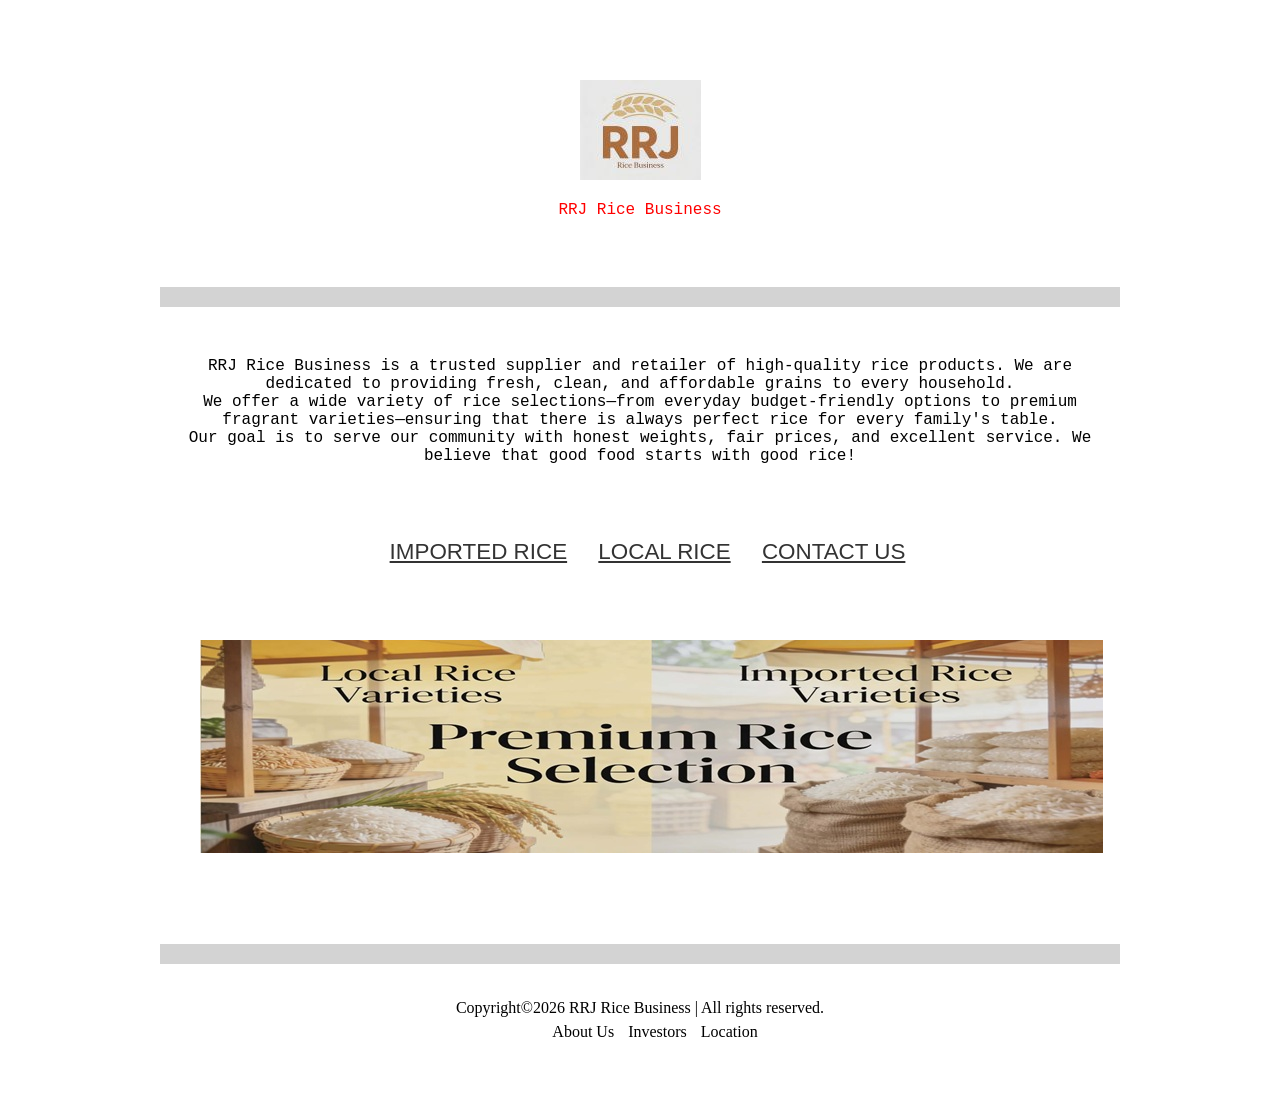
==== Links/index.html @ 0da466ce "commit" ====
<!DOCTYPE html>
<html lang="en">
<head>
	<meta charset="utf-8">
	<title>Home</title>
	<link rel="stylesheet" type="text/css" href="../css/style.css">
</head>
<body>
	<div class="main">
		<figure >
			<img src="../image/rice_logo2.jpg">
		</figure>
		<p style="color: red;">RRJ Rice Business</p><br><br>
		<p id="foot-bar"></p><br>
		<p>
			RRJ Rice Business is a trusted supplier and retailer of high-quality rice products. We are dedicated to providing fresh, clean, and affordable grains to every household.<br>
			We offer a wide variety of rice selections—from everyday budget-friendly options to premium fragrant varieties—ensuring that there is always perfect rice for every family's table.<br>
			Our goal is to serve our community with honest weights, fair prices, and excellent service. We believe that good food starts with good rice!
		</p>
		<br><br>
		<nav id="navlinks">
			<div class="links">
				<ul>
					<li><a href="imported_rice.html">IMPORTED RICE</a></li>
					<li><a href="local_rice.html">LOCAL RICE</a></li>
					<li><a href="contact.html">CONTACT US</a></li>
				</ul>
			</div>
		</nav>
		<br><br>
		<figure >
			<img src="../image/rice_banner.jpg">
		</figure><br><br><br>
	</div>
</body>
<footer>
	<div class="foot">
		<p id="foot-bar"></p><br>
		<p>Copyright&copy;2026 RRJ Rice Business | All rights reserved.</p>
		<ul id="foote">
			<li>About Us</li>
			<li>Investors</li>
			<li>Location</li>
		</ul>
	</div>
</footer>
</html>
---- css/style.css ----
body 
		{
			margin-left: 10em;
			margin-right: 10em;
			margin-top: 5em;
			margin-bottom: 5em;

		}
		.main
		{
			text-align: center;			
			font-size: 100%;
			font-family: courier;
		}
		.links
		{
		
			font-family: sans-serif;
			font-size: 140%;

		}
		#navlinks li
		{
				display: inline;
		}
		#navlinks a
		{
			color: #333;
			padding-right: 25px;
		}
		.foot
		{
			text-align: center;
			line-height: 0.5em;
		}
		#foote li
		{
			display: inline;
			padding-right: 10px;
		}
		#navlinks a:hover
		{
			color: #00ff00;
		}
		#foot-bar
		{
			background: lightgrey;
			color: #fff;
			text-align: center;
			padding: 10px;
			margin-top: 40px
			width: 1%;
		}

		/*appetizers*/

		header
		{
			text-align: center;
			color: red;
			font-family: tahoma;
		}

		.main-title
		{
			text-align: center;
		}
		.main-title h1
		{
			color: red;
		}
		.main-parag p
		{
			font-size: 16px;
			font-family: courier;
		}
		#dessert-name
		{
			font-weight: bold;
			font-size: 120%;
		}
		.main-parag img
		{
			border: 1px solid #333;
		}

		/*burgers*/
			.main-title p
		{
			color: red;
			font-family: tahoma;
		}
		.main-parag p
		{
			font-size: 16px;
			font-family: courier;
		}
		#dessert-name
		{
			font-weight: bold;
			font-size: 120%;
		}
		/*contact*/

		table, th, td
		{
			border: 1px solid #333;
		}
		#size
		{
			width: 400px;
		}
		#siz
		{
			width: 150px;
		}
		#input
		{
			width: 200px;
		}
		#text
		{
			width: 600px;
			height: 80px;
		}
		/*desserts*/
		#dessert-name
		{
			font-weight: bold;
			font-size: 120%;
		}
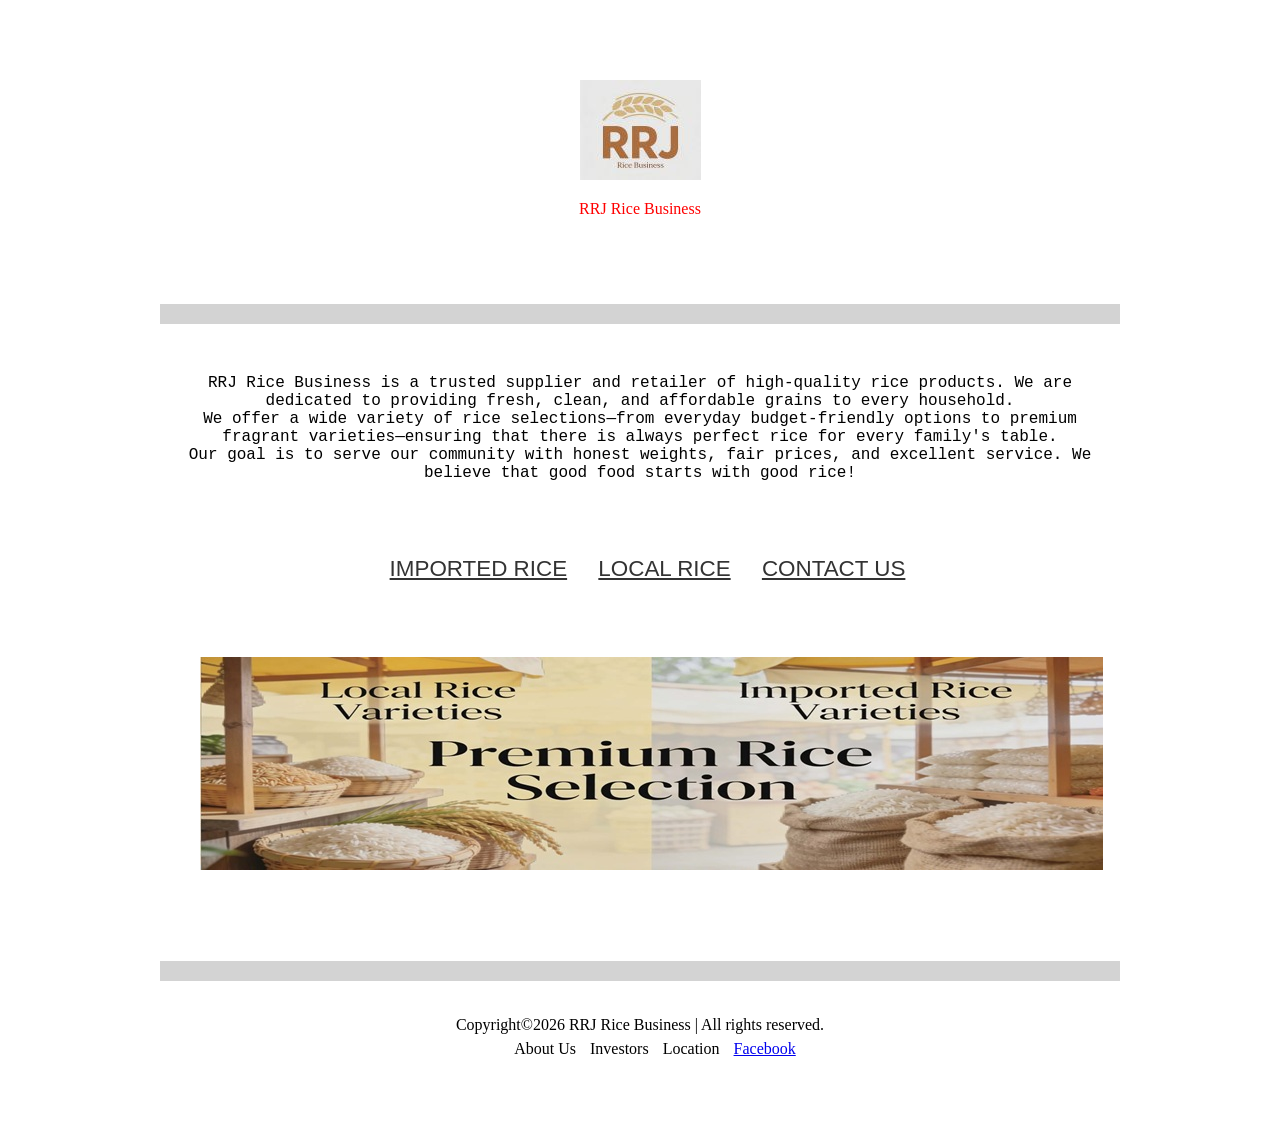
==== commit 98fd5e64: "Update index.html" ====
--- a/Links/index.html
+++ b/Links/index.html
@@ -7,10 +7,12 @@
 </head>
 <body>
 	<div class="main">
-		<figure >
-			<img src="../image/rice_logo2.jpg">
-		</figure>
-		<p style="color: red;">RRJ Rice Business</p><br><br>
+		<header>
+			<figure >
+				<img src="../image/rice_logo2.jpg">
+			</figure>
+			<p>RRJ Rice Business</p><br><br><br>
+		</header>
 		<p id="foot-bar"></p><br>
 		<p>
 			RRJ Rice Business is a trusted supplier and retailer of high-quality rice products. We are dedicated to providing fresh, clean, and affordable grains to every household.<br>
@@ -41,7 +43,8 @@
 			<li>About Us</li>
 			<li>Investors</li>
 			<li>Location</li>
+			<li><a href="https://web.facebook.com/profile.php?id=61560633442530&_rdc=1&_rdr#" target="_blank">Facebook</a></li>
 		</ul>
 	</div>
 </footer>
-</html>+</html>
--- a/css/style.css
+++ b/css/style.css
@@ -52,7 +52,6 @@
 			width: 1%;
 		}
 
-		/*appetizers*/
 
 		header
 		{
@@ -74,7 +73,7 @@
 			font-size: 16px;
 			font-family: courier;
 		}
-		#dessert-name
+		#rice-title
 		{
 			font-weight: bold;
 			font-size: 120%;
@@ -84,7 +83,6 @@
 			border: 1px solid #333;
 		}
 
-		/*burgers*/
 			.main-title p
 		{
 			color: red;
@@ -94,11 +92,6 @@
 		{
 			font-size: 16px;
 			font-family: courier;
-		}
-		#dessert-name
-		{
-			font-weight: bold;
-			font-size: 120%;
 		}
 		/*contact*/
 
@@ -123,9 +116,3 @@
 			width: 600px;
 			height: 80px;
 		}
-		/*desserts*/
-		#dessert-name
-		{
-			font-weight: bold;
-			font-size: 120%;
-		}
